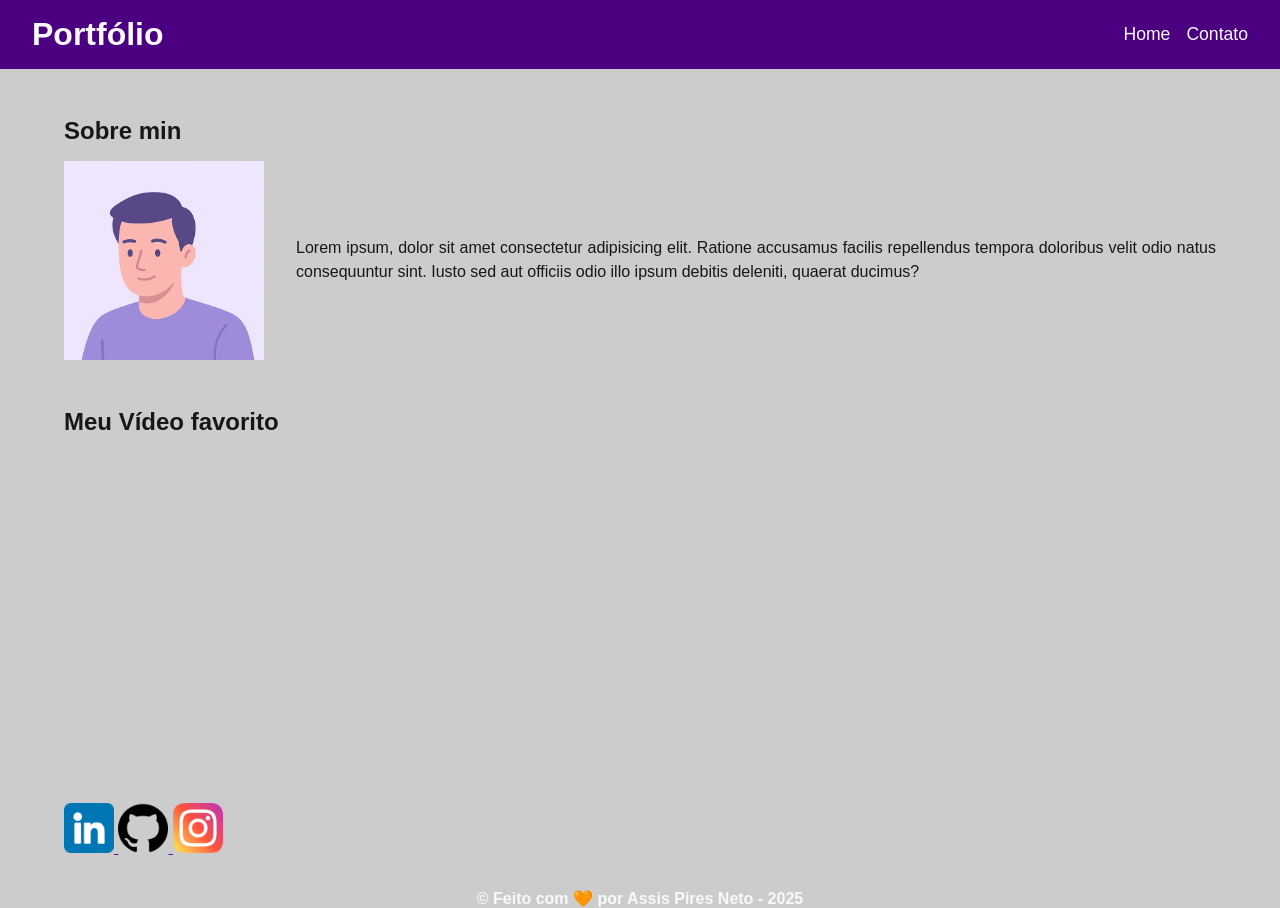
==== index.html @ 86ce9763 "feat: atualizar componentes da landing page feat: melhorar acessibilidade (a11y) perf: otimizar imag" ====
<!DOCTYPE html>
<html lang="pt-br">

<head>
    <meta charset="UTF-8">
    <meta name="viewport" content="width=device-width, initial-scale=1.0">
    <meta name="description" content="Projeto Portfólio">
    <meta name="author" content="Generation Brasil">
    <meta name="keywords" content="HTML, CSS, JavaScript">
    <link rel="icon" type="image/svg" href="./assets/img/favicon.svg" />
    <link rel="stylesheet" href="./assets/css/style.css">
    <title>Meu Perfil</title>
</head>

<body>
    <header>
        <h1>Portfólio</h1>

        <nav>
            <ul>
                <li><a href="index.html">Home</a></li>
                <li><a href="contato.html">Contato</a></li>
            </ul>
        </nav>
    </header>
    <main>
        <section id="about">

            <h2>Sobre min</h2>

            <article>

                <img src="./assets/img/avatar_dev_man.svg" alt="foto do criador do portfólio">

                <p>
                    Lorem ipsum, dolor sit amet consectetur adipisicing elit. Ratione accusamus facilis repellendus
                    tempora doloribus velit odio natus consequuntur sint. Iusto sed aut officiis odio illo ipsum debitis
                    deleniti, quaerat ducimus?
                </p>
            </article>

        </section>

        <section id="video">

            <h2>Meu Vídeo favorito</h2>

            <figure>
                <iframe width="560" height="315" src="https://www.youtube.com/embed/0cqtT7_UtSE?si=uBp_6owj6RmGdIIM&amp;controls=1" title="YouTube video player" frameborder="0" allow="accelerometer; autoplay; clipboard-write; encrypted-media; gyroscope; picture-in-picture; web-share" referrerpolicy="strict-origin-when-cross-origin" allowfullscreen></iframe>
            </figure>
        </section>
    </main>
    <footer>
        <section>

            <a href="">
                <img src="assets/img/linkedin.png" alt="LinkedIn" width="50"/>
            </a>

            <a href="">
                <img src="assets/img/github.png" alt="Github" width="50"/>
            </a>

            <a href="">
                <img src="assets/img/instagram.png" alt="Instagram" width="50"/>
            </a>

        </section>

        <h3>
            &copy; Feito com 🧡 por Assis Pires Neto - 2025 
        </h3>
    </footer>
</body>

</html>
---- assets/css/style.css ----
* {
    margin: 0;
    padding: 0;
    box-sizing: border-box;
}
:root {
    --purple-200: #9a7bd1;
    --purple-500: #6b36c8;
    --purple-800: #4b0082;
    --black-800: #171717;
    --gray-200: #cccccc;
    --white: #f9f9f9;
}

body {
    font-family: sans-serif;
    background-color: var(--gray-200);
    color: var(--black-800);
}

h1, h2, h3 {
    font-weight: 700;
}

h1 {
    color: var(--white);
    font: 2rem;
}

h2 {
    color: var(--black-800);
    font-size: 1.5rem;
    padding: 1rem 0;
    font-weight: 600;
}

h3 {
    color: var(--white);
    font-size: 1rem;
    text-align: center;
}

p {
    font-size: 1rem;
    line-height: 1.5;
    text-align: justify;
}

section {
    width: 90%;
    margin: 2rem auto;
}

header {
    background: var(--purple-800);
    padding: 1rem 2rem;
    display: flex;
    justify-content: space-between;
    align-items: center;
    position: sticky;
    top: 0;
}

nav ul {
    list-style: none;
    display: flex;
    gap: 1rem;
}

nav a {
    color: var(--white);
    font-size: 1.1rem;
    text-decoration: none;
}

nav a:hover {
    color: var(--purple-200);
    text-decoration: underline;
}

#about article {
    display: flex;
    align-items: center;
    gap: 2rem;
}

#about img {
    width: 200px;
    flex-shrink: 0;
}

#about p {
    flex: 1;
}
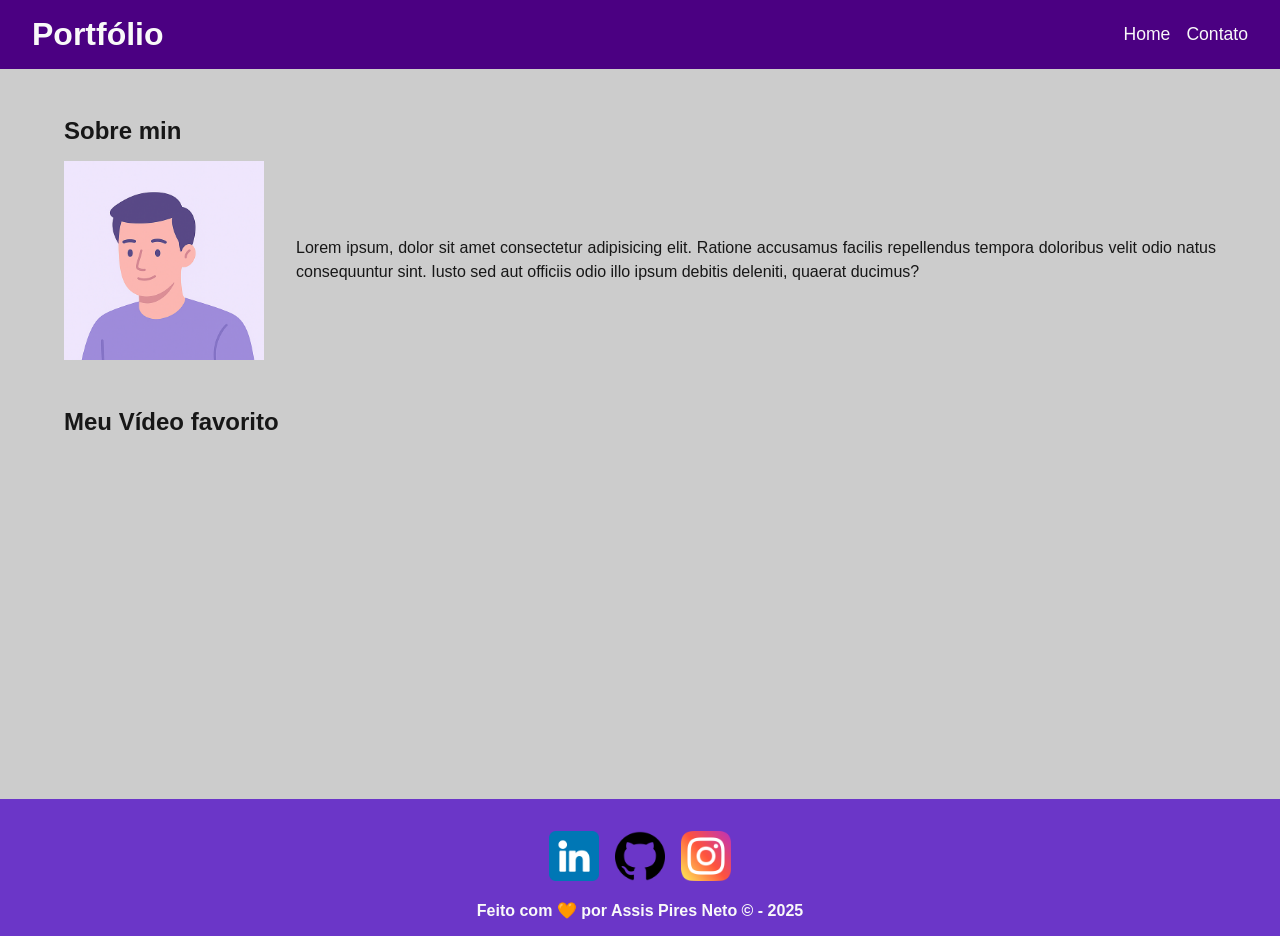
==== commit 771ba231: "feat: atualizar estrutura HTML da página inicial feat: adicionar novos projetos ao hub fix: corrigir" ====
--- a/index.html
+++ b/index.html
@@ -68,7 +68,7 @@
         </section>
 
         <h3>
-            &copy; Feito com 🧡 por Assis Pires Neto - 2025 
+            Feito com 🧡 por Assis Pires Neto &copy; - 2025 
         </h3>
     </footer>
 </body>
--- a/assets/css/style.css
+++ b/assets/css/style.css
@@ -91,4 +91,29 @@
 
 #about p {
     flex: 1;
+}
+
+#video figure {
+    display: flex;
+    justify-content: center;
+}
+
+footer {
+    flex-direction: column;
+    align-items: center;
+    justify-content: center;
+    padding: 1rem;
+    color: var(--white);
+    background: var(--purple-500);
+    font-weight: bold;
+    text-align: center;
+}
+
+footer section {
+    width: 100%;
+    display: flex;
+    justify-content: center;
+    align-items: center;
+    gap: 1rem;
+    margin: 1rem 0;
 }
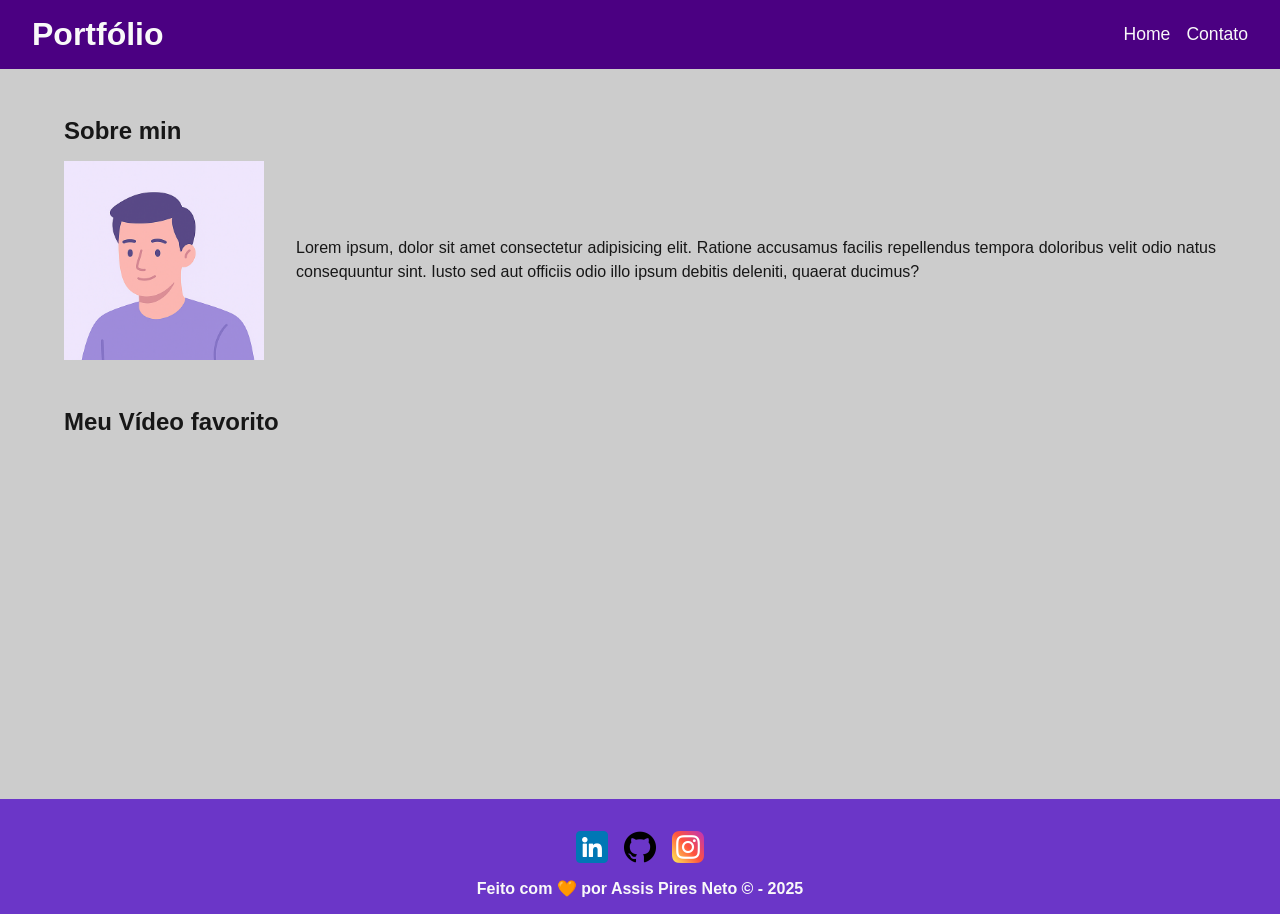
==== commit cbb4dba2: "style: ajustar espaçamento e padding dos elementos style: atualizar paleta de cores style: melhorar " ====
--- a/index.html
+++ b/index.html
@@ -54,15 +54,15 @@
         <section>
 
             <a href="">
-                <img src="assets/img/linkedin.png" alt="LinkedIn" width="50"/>
+                <img src="assets/img/linkedin.png" alt="LinkedIn"/>
             </a>
 
             <a href="">
-                <img src="assets/img/github.png" alt="Github" width="50"/>
+                <img src="assets/img/github.png" alt="Github"/>
             </a>
 
             <a href="">
-                <img src="assets/img/instagram.png" alt="Instagram" width="50"/>
+                <img src="assets/img/instagram.png" alt="Instagram"/>
             </a>
 
         </section>
--- a/assets/css/style.css
+++ b/assets/css/style.css
@@ -116,4 +116,22 @@
     align-items: center;
     gap: 1rem;
     margin: 1rem 0;
+}
+
+footer img {
+    width: 2rem;
+    height: 2rem;
+    display: block;
+    transition: filter 0.3s;
+}
+
+footer img:hover {
+    filter: brightness(0)
+            saturate(100%)
+            invert(65%)
+            sepia(59%)
+            saturate(2437%)
+            hue-rotate(213deg)
+            brightness(86%)
+            contrast(88%);
 }
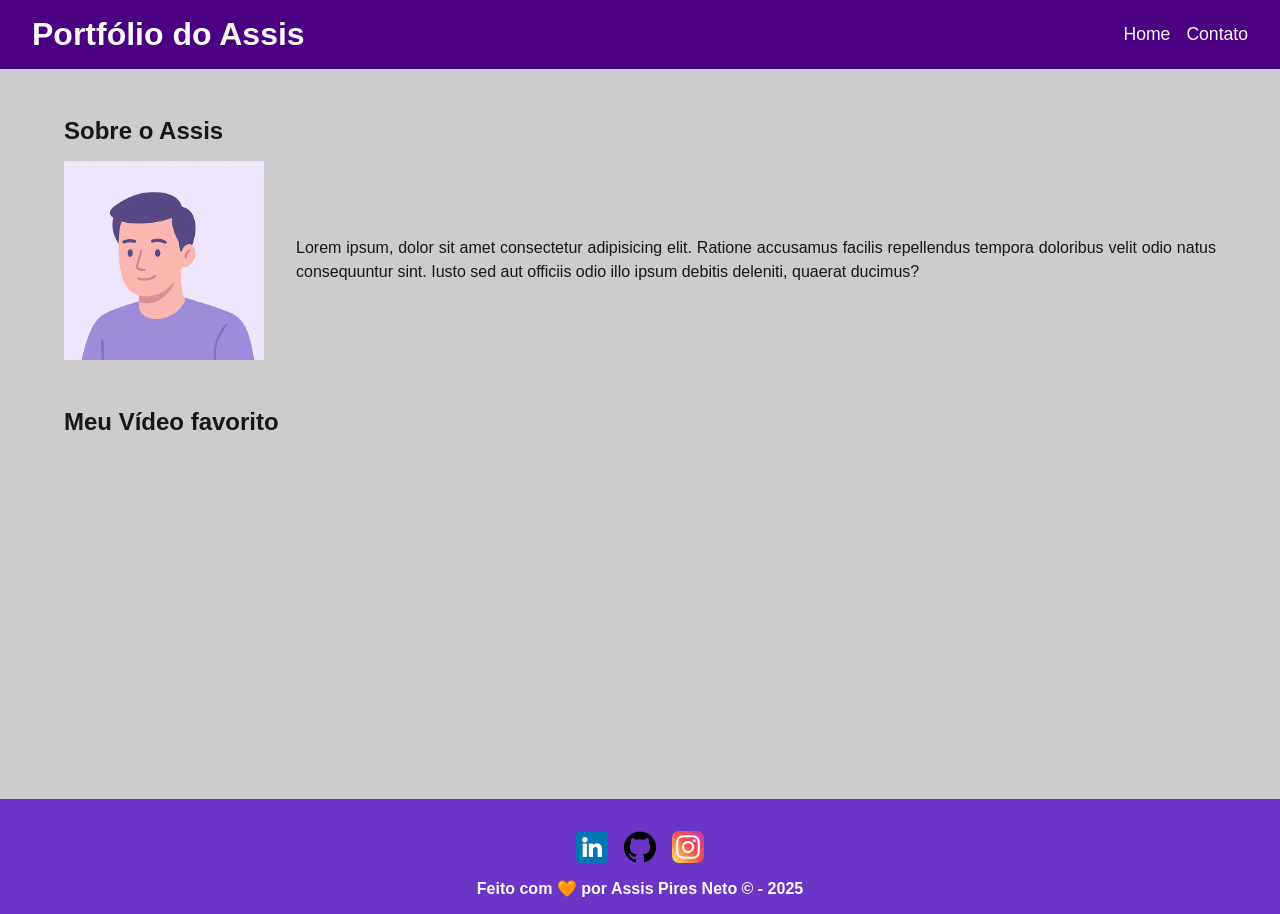
==== commit 545317c2: "doc: texto do about ajustado" ====
--- a/index.html
+++ b/index.html
@@ -14,7 +14,7 @@
 
 <body>
     <header>
-        <h1>Portfólio</h1>
+        <h1>Portfólio do Assis</h1>
 
         <nav>
             <ul>
@@ -26,7 +26,7 @@
     <main>
         <section id="about">
 
-            <h2>Sobre min</h2>
+            <h2>Sobre o Assis</h2>
 
             <article>
 
@@ -53,15 +53,15 @@
     <footer>
         <section>
 
-            <a href="">
+            <a href="https://www.linkedin.com/in/assispiresneto/">
                 <img src="assets/img/linkedin.png" alt="LinkedIn"/>
             </a>
 
-            <a href="">
+            <a href="https://github.com/Lancellot">
                 <img src="assets/img/github.png" alt="Github"/>
             </a>
 
-            <a href="">
+            <a href="https://www.instagram.com/assis.p.n/">
                 <img src="assets/img/instagram.png" alt="Instagram"/>
             </a>
 
--- a/assets/css/style.css
+++ b/assets/css/style.css
@@ -134,4 +134,21 @@
             hue-rotate(213deg)
             brightness(86%)
             contrast(88%);
-}+}
+
+.main_contato{
+    display: grid;
+    grid-template-columns: 1fr 1fr;
+    gap: 2rem;
+    width: 90%;
+    margin: 2rem auto;
+}
+
+form {
+    display: flex;
+    flex-direction: column;
+    gap: 0.5rem;
+    padding: 1.5rem;
+    border-radius: 0.75rem;
+}
+
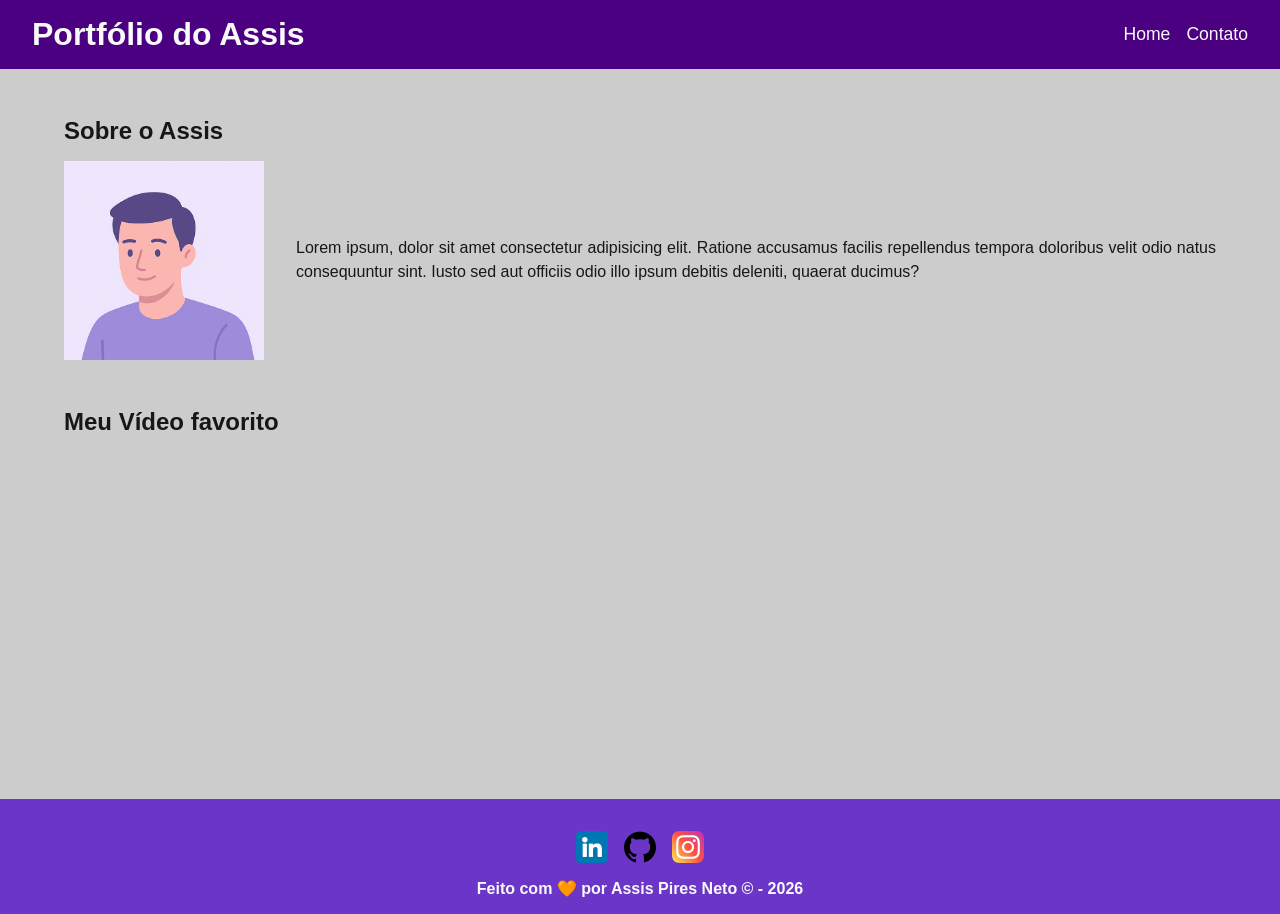
==== commit 009ad029: "feat(project): implementa estrutura inicial do Projects Hub - Adiciona layout HTML responsivo com he" ====
--- a/index.html
+++ b/index.html
@@ -68,7 +68,7 @@
         </section>
 
         <h3>
-            Feito com 🧡 por Assis Pires Neto &copy; - 2025 
+            Feito com 🧡 por Assis Pires Neto &copy; - 2026 
         </h3>
     </footer>
 </body>
--- a/assets/css/style.css
+++ b/assets/css/style.css
@@ -152,3 +152,57 @@
     border-radius: 0.75rem;
 }
 
+form input, textarea {
+    padding: 0.5rem;
+    border: none;
+    border-radius: 0.5rem;
+    font-size: 1rem;
+}
+
+textarea {
+    resize: none;
+    height: 5rem;
+}
+
+form button {
+    background-color: var(--purple-800);
+    color: var(--white);
+    padding: 0.75rem;
+    border: 1px solid var(--purple-500);
+    border-radius: 0.75rem;
+    font-weight: 700;
+    cursor: pointer;
+    transition: background-color 0.3s;
+}
+
+form button:hover {
+    background-color: var(--purple-500);
+}
+
+form span {
+    color: #ff0000;
+    font-size: 0.75rem;
+}
+
+.article_mapa {
+    display: flex;
+    flex-direction: column;
+    justify-content: center;
+    align-items: center;
+    gap: 1rem;
+    background: var(--white);
+    padding: 1.5rem;
+    border-radius: 0.75rem;
+}
+
+.article_mapa address {
+    width: 75%;
+}
+
+.article_mapa address p { 
+    font-weight: 600; 
+}
+
+.article_mapa iframe {
+    align-self: center; 
+}
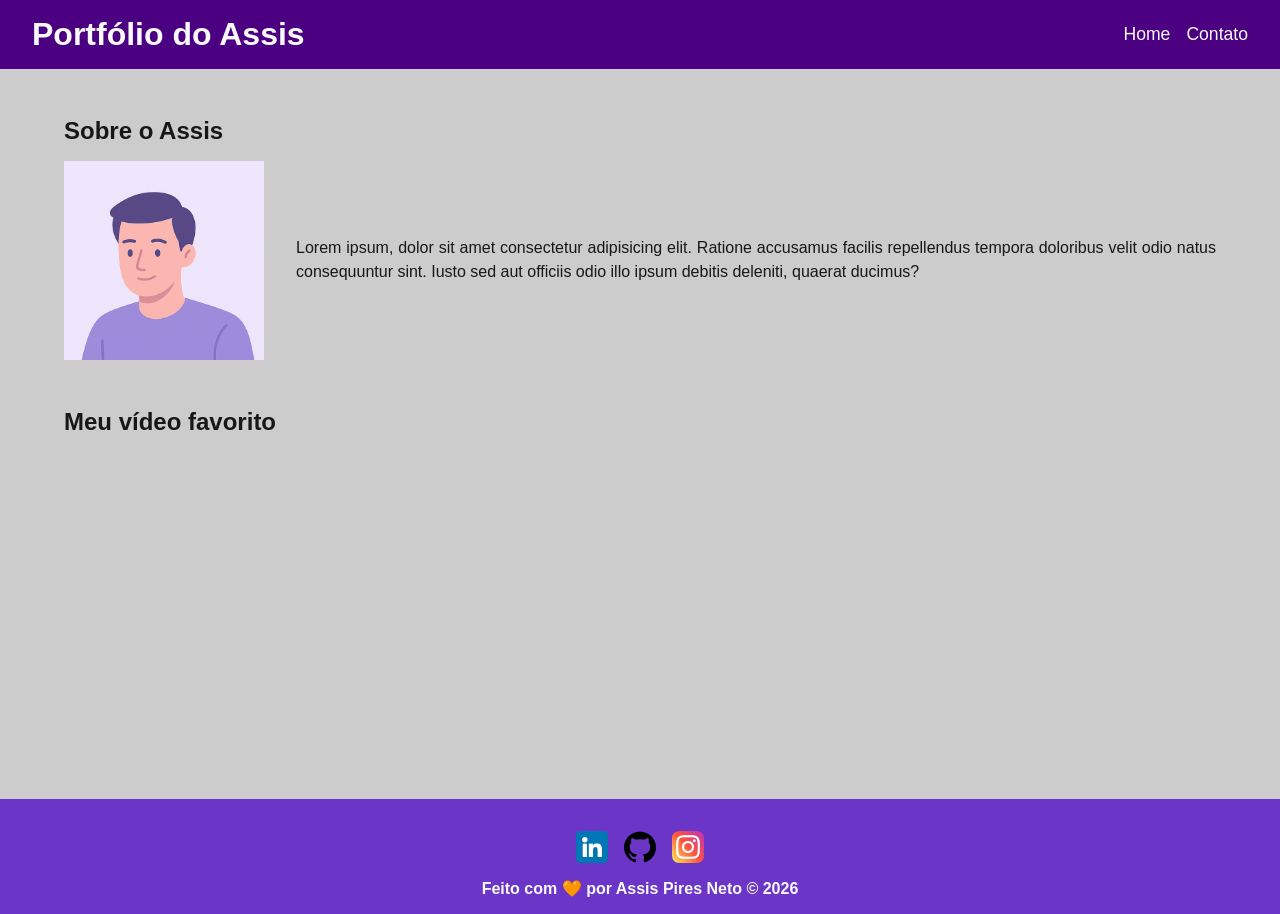
==== commit 0b3675fa: "feat: adiciona sistema de filtragem de projetos - Implementa filtros por categoria e tecnologia - Ad" ====
--- a/index.html
+++ b/index.html
@@ -1,5 +1,5 @@
 <!DOCTYPE html>
-<html lang="pt-br">
+<html lang="pt-BR">
 
 <head>
     <meta charset="UTF-8">
@@ -7,12 +7,13 @@
     <meta name="description" content="Projeto Portfólio">
     <meta name="author" content="Generation Brasil">
     <meta name="keywords" content="HTML, CSS, JavaScript">
-    <link rel="icon" type="image/svg" href="./assets/img/favicon.svg" />
+    <link rel="icon" type="image/svg" href="./assets/img/favicon.svg">
     <link rel="stylesheet" href="./assets/css/style.css">
     <title>Meu Perfil</title>
 </head>
 
 <body>
+
     <header>
         <h1>Portfólio do Assis</h1>
 
@@ -23,14 +24,15 @@
             </ul>
         </nav>
     </header>
+
+    <!-- MAIN empurra o footer -->
     <main>
+
         <section id="about">
-
             <h2>Sobre o Assis</h2>
 
             <article>
-
-                <img src="./assets/img/avatar_dev_man.svg" alt="foto do criador do portfólio">
+                <img src="./assets/img/avatar_dev_man.svg" alt="Foto do criador do portfólio">
 
                 <p>
                     Lorem ipsum, dolor sit amet consectetur adipisicing elit. Ratione accusamus facilis repellendus
@@ -38,39 +40,41 @@
                     deleniti, quaerat ducimus?
                 </p>
             </article>
-
         </section>
 
         <section id="video">
-
-            <h2>Meu Vídeo favorito</h2>
+            <h2>Meu vídeo favorito</h2>
 
             <figure>
                 <iframe width="560" height="315" src="https://www.youtube.com/embed/0cqtT7_UtSE?si=uBp_6owj6RmGdIIM&amp;controls=1" title="YouTube video player" frameborder="0" allow="accelerometer; autoplay; clipboard-write; encrypted-media; gyroscope; picture-in-picture; web-share" referrerpolicy="strict-origin-when-cross-origin" allowfullscreen></iframe>
             </figure>
         </section>
+
     </main>
+
     <footer>
         <section>
 
-            <a href="https://www.linkedin.com/in/assispiresneto/">
-                <img src="assets/img/linkedin.png" alt="LinkedIn"/>
+            <a href="https://www.linkedin.com/in/assispiresneto/" target="_blank" rel="noopener">
+                <img src="assets/img/linkedin.png" alt="LinkedIn">
             </a>
 
-            <a href="https://github.com/Lancellot">
-                <img src="assets/img/github.png" alt="Github"/>
+            <a href="https://github.com/Lancellot" target="_blank" rel="noopener">
+                <img src="assets/img/github.png" alt="GitHub">
             </a>
 
-            <a href="https://www.instagram.com/assis.p.n/">
-                <img src="assets/img/instagram.png" alt="Instagram"/>
+            <a href="https://www.instagram.com/assis.p.n/" target="_blank" rel="noopener">
+                <img src="assets/img/instagram.png" alt="Instagram">
             </a>
 
         </section>
 
         <h3>
-            Feito com 🧡 por Assis Pires Neto &copy; - 2026 
+            Feito com 🧡 por Assis Pires Neto &copy; 2026
         </h3>
     </footer>
+
+    <script src="./assets/js/script.js"></script>
 </body>
 
-</html>+</html>
--- a/assets/css/style.css
+++ b/assets/css/style.css
@@ -16,6 +16,10 @@
     font-family: sans-serif;
     background-color: var(--gray-200);
     color: var(--black-800);
+}
+
+main {
+    flex: 1;
 }
 
 h1, h2, h3 {
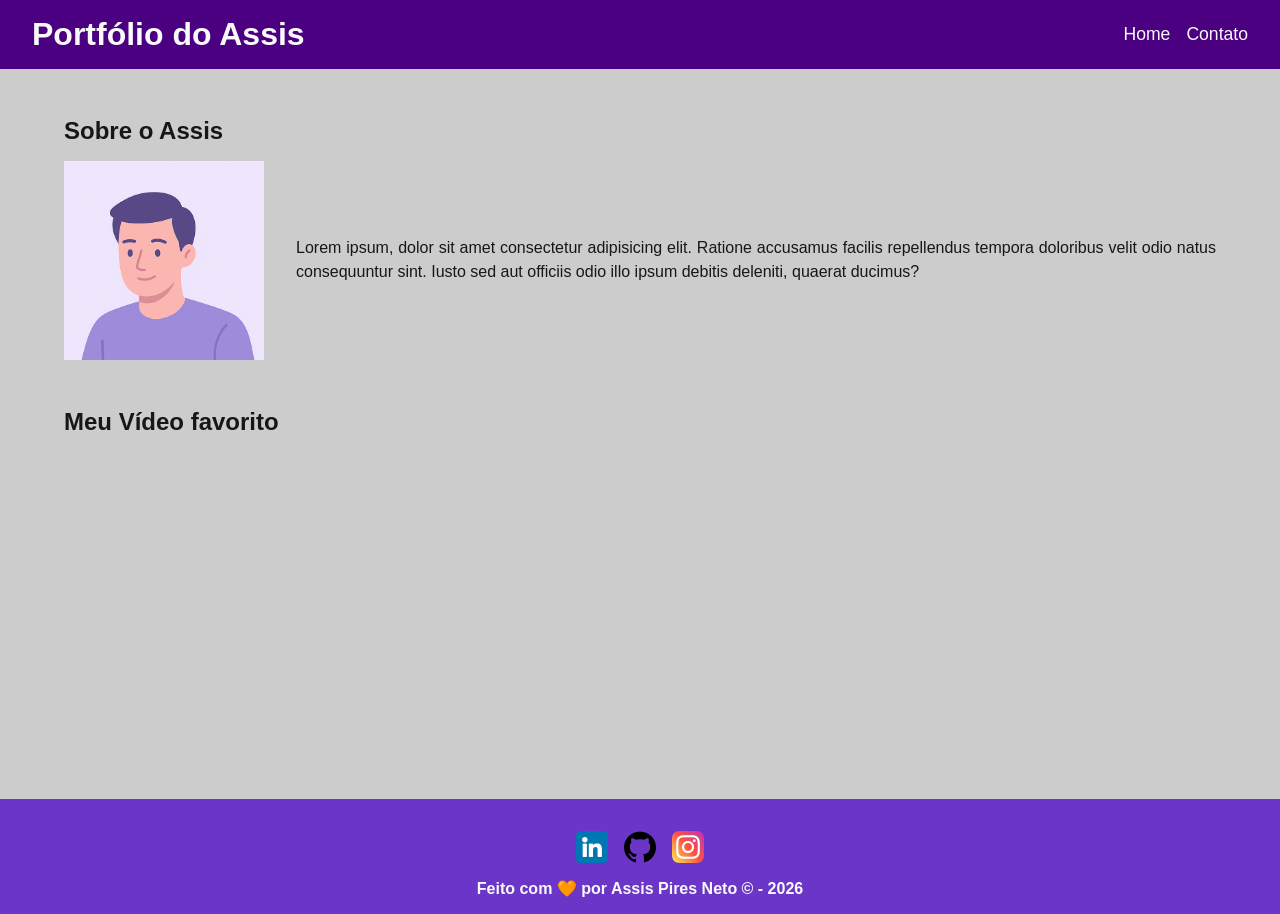
==== commit 5f11f4f7: "Merge pull request #1 from Lancellot/feature/CSS Feature/css" ====
--- a/index.html
+++ b/index.html
@@ -1,5 +1,5 @@
 <!DOCTYPE html>
-<html lang="pt-BR">
+<html lang="pt-br">
 
 <head>
     <meta charset="UTF-8">
@@ -7,13 +7,12 @@
     <meta name="description" content="Projeto Portfólio">
     <meta name="author" content="Generation Brasil">
     <meta name="keywords" content="HTML, CSS, JavaScript">
-    <link rel="icon" type="image/svg" href="./assets/img/favicon.svg">
+    <link rel="icon" type="image/svg" href="./assets/img/favicon.svg" />
     <link rel="stylesheet" href="./assets/css/style.css">
     <title>Meu Perfil</title>
 </head>
 
 <body>
-
     <header>
         <h1>Portfólio do Assis</h1>
 
@@ -24,15 +23,14 @@
             </ul>
         </nav>
     </header>
+    <main>
+        <section id="about">
 
-    <!-- MAIN empurra o footer -->
-    <main>
-
-        <section id="about">
             <h2>Sobre o Assis</h2>
 
             <article>
-                <img src="./assets/img/avatar_dev_man.svg" alt="Foto do criador do portfólio">
+
+                <img src="./assets/img/avatar_dev_man.svg" alt="foto do criador do portfólio">
 
                 <p>
                     Lorem ipsum, dolor sit amet consectetur adipisicing elit. Ratione accusamus facilis repellendus
@@ -40,41 +38,39 @@
                     deleniti, quaerat ducimus?
                 </p>
             </article>
+
         </section>
 
         <section id="video">
-            <h2>Meu vídeo favorito</h2>
+
+            <h2>Meu Vídeo favorito</h2>
 
             <figure>
                 <iframe width="560" height="315" src="https://www.youtube.com/embed/0cqtT7_UtSE?si=uBp_6owj6RmGdIIM&amp;controls=1" title="YouTube video player" frameborder="0" allow="accelerometer; autoplay; clipboard-write; encrypted-media; gyroscope; picture-in-picture; web-share" referrerpolicy="strict-origin-when-cross-origin" allowfullscreen></iframe>
             </figure>
         </section>
-
     </main>
-
     <footer>
         <section>
 
-            <a href="https://www.linkedin.com/in/assispiresneto/" target="_blank" rel="noopener">
-                <img src="assets/img/linkedin.png" alt="LinkedIn">
+            <a href="https://www.linkedin.com/in/assispiresneto/">
+                <img src="assets/img/linkedin.png" alt="LinkedIn"/>
             </a>
 
-            <a href="https://github.com/Lancellot" target="_blank" rel="noopener">
-                <img src="assets/img/github.png" alt="GitHub">
+            <a href="https://github.com/Lancellot">
+                <img src="assets/img/github.png" alt="Github"/>
             </a>
 
-            <a href="https://www.instagram.com/assis.p.n/" target="_blank" rel="noopener">
-                <img src="assets/img/instagram.png" alt="Instagram">
+            <a href="https://www.instagram.com/assis.p.n/">
+                <img src="assets/img/instagram.png" alt="Instagram"/>
             </a>
 
         </section>
 
         <h3>
-            Feito com 🧡 por Assis Pires Neto &copy; 2026
+            Feito com 🧡 por Assis Pires Neto &copy; - 2026 
         </h3>
     </footer>
-
-    <script src="./assets/js/script.js"></script>
 </body>
 
-</html>
+</html>
--- a/assets/css/style.css
+++ b/assets/css/style.css
@@ -16,10 +16,6 @@
     font-family: sans-serif;
     background-color: var(--gray-200);
     color: var(--black-800);
-}
-
-main {
-    flex: 1;
 }
 
 h1, h2, h3 {
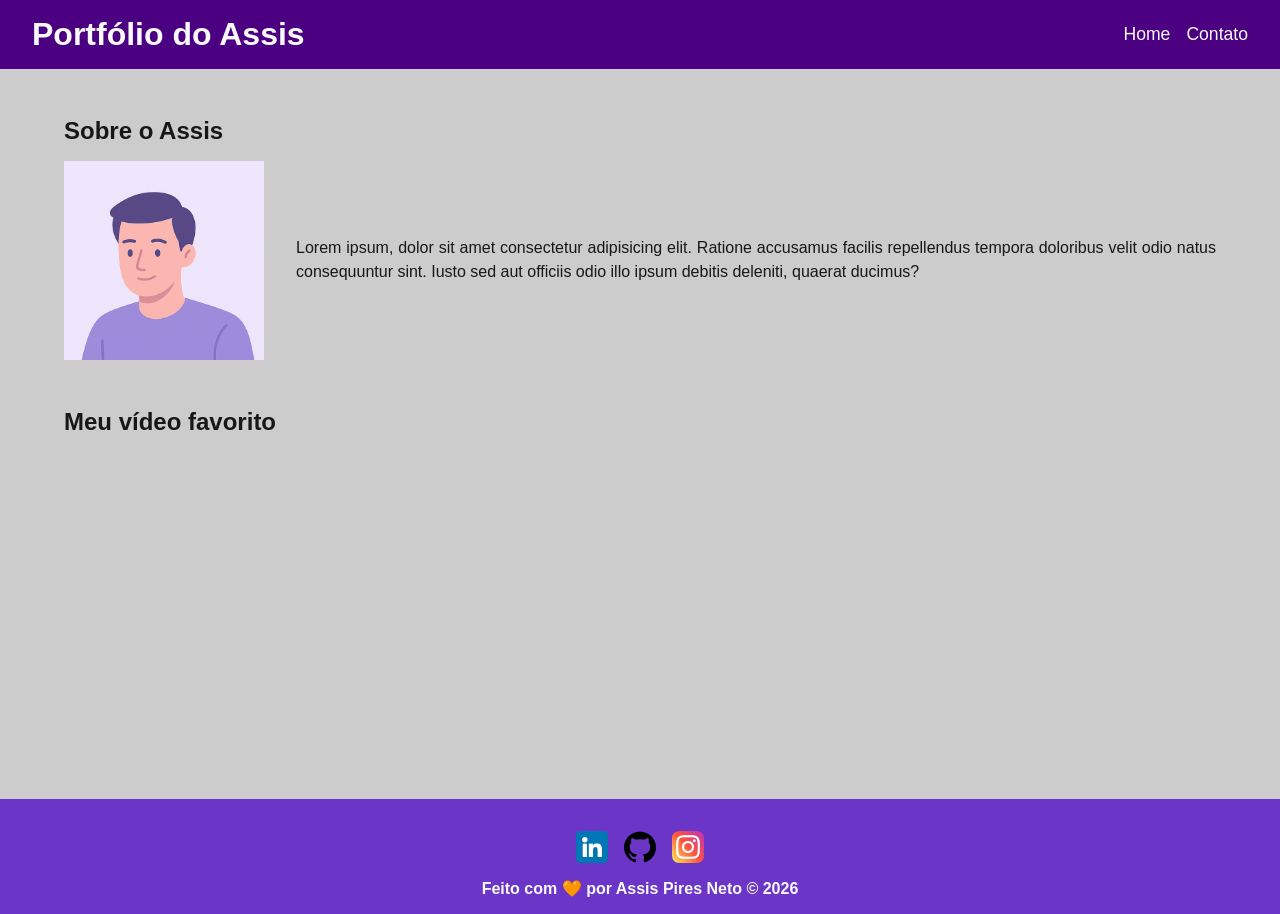
==== commit ac8bae7c: "Merge pull request #2 from Lancellot/feature/contact-form-js feat: adiciona sistema de filtragem de " ====
--- a/index.html
+++ b/index.html
@@ -1,5 +1,5 @@
 <!DOCTYPE html>
-<html lang="pt-br">
+<html lang="pt-BR">
 
 <head>
     <meta charset="UTF-8">
@@ -7,12 +7,13 @@
     <meta name="description" content="Projeto Portfólio">
     <meta name="author" content="Generation Brasil">
     <meta name="keywords" content="HTML, CSS, JavaScript">
-    <link rel="icon" type="image/svg" href="./assets/img/favicon.svg" />
+    <link rel="icon" type="image/svg" href="./assets/img/favicon.svg">
     <link rel="stylesheet" href="./assets/css/style.css">
     <title>Meu Perfil</title>
 </head>
 
 <body>
+
     <header>
         <h1>Portfólio do Assis</h1>
 
@@ -23,14 +24,15 @@
             </ul>
         </nav>
     </header>
+
+    <!-- MAIN empurra o footer -->
     <main>
+
         <section id="about">
-
             <h2>Sobre o Assis</h2>
 
             <article>
-
-                <img src="./assets/img/avatar_dev_man.svg" alt="foto do criador do portfólio">
+                <img src="./assets/img/avatar_dev_man.svg" alt="Foto do criador do portfólio">
 
                 <p>
                     Lorem ipsum, dolor sit amet consectetur adipisicing elit. Ratione accusamus facilis repellendus
@@ -38,39 +40,41 @@
                     deleniti, quaerat ducimus?
                 </p>
             </article>
-
         </section>
 
         <section id="video">
-
-            <h2>Meu Vídeo favorito</h2>
+            <h2>Meu vídeo favorito</h2>
 
             <figure>
                 <iframe width="560" height="315" src="https://www.youtube.com/embed/0cqtT7_UtSE?si=uBp_6owj6RmGdIIM&amp;controls=1" title="YouTube video player" frameborder="0" allow="accelerometer; autoplay; clipboard-write; encrypted-media; gyroscope; picture-in-picture; web-share" referrerpolicy="strict-origin-when-cross-origin" allowfullscreen></iframe>
             </figure>
         </section>
+
     </main>
+
     <footer>
         <section>
 
-            <a href="https://www.linkedin.com/in/assispiresneto/">
-                <img src="assets/img/linkedin.png" alt="LinkedIn"/>
+            <a href="https://www.linkedin.com/in/assispiresneto/" target="_blank" rel="noopener">
+                <img src="assets/img/linkedin.png" alt="LinkedIn">
             </a>
 
-            <a href="https://github.com/Lancellot">
-                <img src="assets/img/github.png" alt="Github"/>
+            <a href="https://github.com/Lancellot" target="_blank" rel="noopener">
+                <img src="assets/img/github.png" alt="GitHub">
             </a>
 
-            <a href="https://www.instagram.com/assis.p.n/">
-                <img src="assets/img/instagram.png" alt="Instagram"/>
+            <a href="https://www.instagram.com/assis.p.n/" target="_blank" rel="noopener">
+                <img src="assets/img/instagram.png" alt="Instagram">
             </a>
 
         </section>
 
         <h3>
-            Feito com 🧡 por Assis Pires Neto &copy; - 2026 
+            Feito com 🧡 por Assis Pires Neto &copy; 2026
         </h3>
     </footer>
+
+    <script src="./assets/js/script.js"></script>
 </body>
 
-</html>+</html>
--- a/assets/css/style.css
+++ b/assets/css/style.css
@@ -16,6 +16,10 @@
     font-family: sans-serif;
     background-color: var(--gray-200);
     color: var(--black-800);
+}
+
+main {
+    flex: 1;
 }
 
 h1, h2, h3 {
